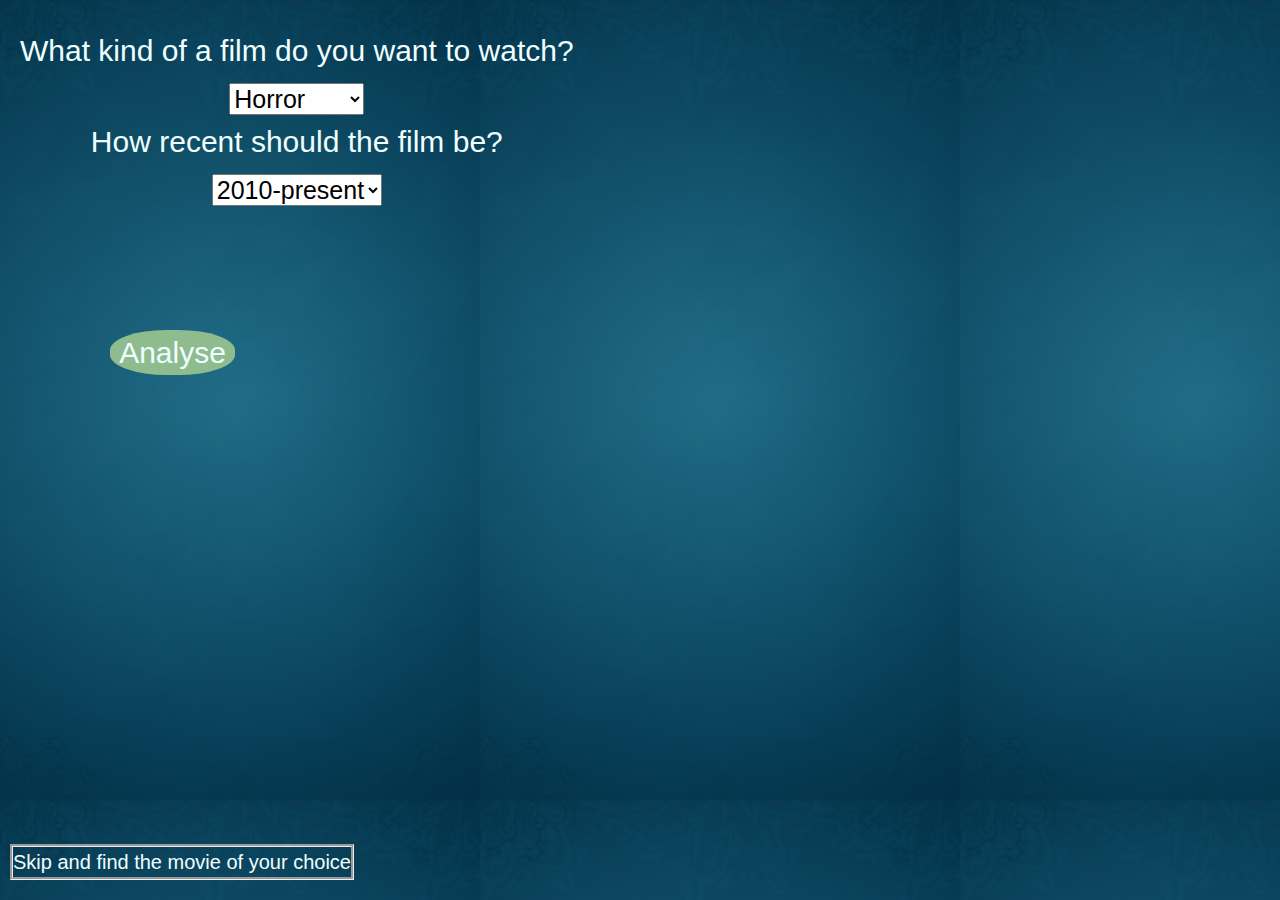
==== index.html @ 8ffe042d "Add files via upload" ====
<!doctype html>
<html lang="en">
  <head>
    <!-- Required meta tags -->
    <meta charset="utf-8">
    <meta name="viewport" content="width=device-width, initial-scale=1, shrink-to-fit=no">

    <!-- Bootstrap CSS -->
    <link rel="stylesheet" href="https://stackpath.bootstrapcdn.com/bootstrap/4.5.2/css/bootstrap.min.css" integrity="sha384-JcKb8q3iqJ61gNV9KGb8thSsNjpSL0n8PARn9HuZOnIxN0hoP+VmmDGMN5t9UJ0Z" crossorigin="anonymous">
    <link rel="stylesheet" href="styles2.css">
    <link rel="shortcut icon" href="favicon.png">
    <title>Movie Recomendations</title>
  </head>
  <body>
    <div id="new">
      
    <div id="paste"></div>

    <div id="content">
      <h3 id="title"></h3>
      <h5 id="actors"></h5>
      <h5 id="director"></h5>
      <h5 id="genre"></h5>
      <h5 id="plot"></h5>
      <h5 id="date"></h5>
    </div>
    
    </div>
    <div id="wrapper">
      <label for="choice">What kind of a film do you want to watch?</label><br>
      <div style="text-align: center;font-size: 25px;">
        <select name="choice" id="choice">
          <option value="horror">Horror</option>
          <option value="comedy">Comedy</option>
          <option value="drama">Drama</option>
          <option value="crime">Crime</option>
          <option value="thriller">Thriller</option>
          <option value="biography">Biography</option>
        </select>
      </div>
      <label for="choice1">How recent should the film be?</label><br>
      <div style="text-align: center;font-size: 25px;">
        <select name="choice1" id="choice1">
          <option value="2010">2010-present</option>
          <option value="2000">2000-2010</option>
          <option value="1990">before 2000</option>
        </select>
      </div>
      <div id="anal">Analyse</div>
      <div id="skip">Skip and find the movie of your choice</div>
    </div>
    <div id="back">
      Click to go back
    </div>
    <!-- Optional JavaScript -->
    <script src="app2.js"></script>
    <!-- jQuery first, then Popper.js, then Bootstrap JS -->
    <script src="https://code.jquery.com/jquery-3.5.1.slim.min.js" integrity="sha384-DfXdz2htPH0lsSSs5nCTpuj/zy4C+OGpamoFVy38MVBnE+IbbVYUew+OrCXaRkfj" crossorigin="anonymous"></script>
    <script src="https://cdn.jsdelivr.net/npm/popper.js@1.16.1/dist/umd/popper.min.js" integrity="sha384-9/reFTGAW83EW2RDu2S0VKaIzap3H66lZH81PoYlFhbGU+6BZp6G7niu735Sk7lN" crossorigin="anonymous"></script>
    <script src="https://stackpath.bootstrapcdn.com/bootstrap/4.5.2/js/bootstrap.min.js" integrity="sha384-B4gt1jrGC7Jh4AgTPSdUtOBvfO8shuf57BaghqFfPlYxofvL8/KUEfYiJOMMV+rV" crossorigin="anonymous"></script>
  </body>
</html>
---- styles2.css ----
body{
    font-size: 30px;
    background-image: url("bg.jpg");
    color: azure;
    padding:20px;
    float: left;
    text-align: center;
    font-family: sans-serif;
}
#anal{
    background-color: darkseagreen;
    border-radius: 45%;
    position: absolute;
    left: 110px;
    top: 330px;
    width: 125px;
    word-wrap: break-word;  
    /* width: 125px; */
}
#new{
    font-size: 30px;
}
#back{
    font-size: 20px;
    position: fixed;
    top: 10px;
    left: 10px;
    display: none;
    border-radius: 30%;
    border-style: groove;

}
#skip{
    bottom: 20px;
    left: 10px;
    position: absolute;
    font-size: 20px;
    border-style: groove;
}
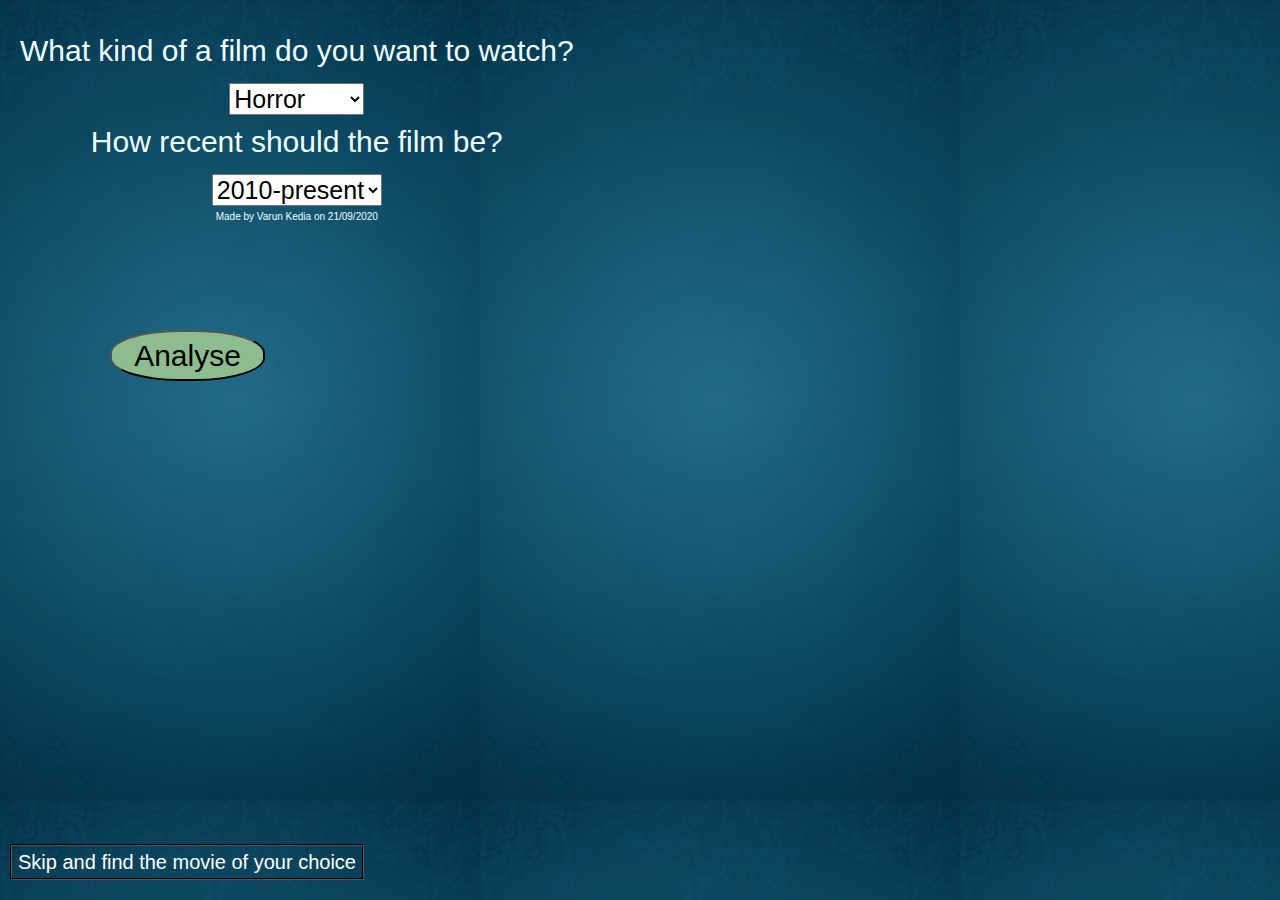
==== commit 1242de19: "Add files via upload" ====
--- a/index.html
+++ b/index.html
@@ -46,12 +46,13 @@
           <option value="1990">before 2000</option>
         </select>
       </div>
-      <div id="anal">Analyse</div>
-      <div id="skip">Skip and find the movie of your choice</div>
+      <button id="anal">Analyse</button>
+      <button id="skip">Skip and find the movie of your choice</button>
+      <p style="font-size: 10px;">Made by Varun Kedia on 21/09/2020</p>
     </div>
-    <div id="back">
+    <button id="back">
       Click to go back
-    </div>
+    </button>
     <!-- Optional JavaScript -->
     <script src="app2.js"></script>
     <!-- jQuery first, then Popper.js, then Bootstrap JS -->
--- a/styles2.css
+++ b/styles2.css
@@ -13,7 +13,7 @@
     position: absolute;
     left: 110px;
     top: 330px;
-    width: 125px;
+    width: 155px;
     word-wrap: break-word;  
     /* width: 125px; */
 }
@@ -28,6 +28,8 @@
     display: none;
     border-radius: 30%;
     border-style: groove;
+    background: none;
+    color: white;
 
 }
 #skip{
@@ -36,4 +38,6 @@
     position: absolute;
     font-size: 20px;
     border-style: groove;
+    background: none;
+    color: white;
 }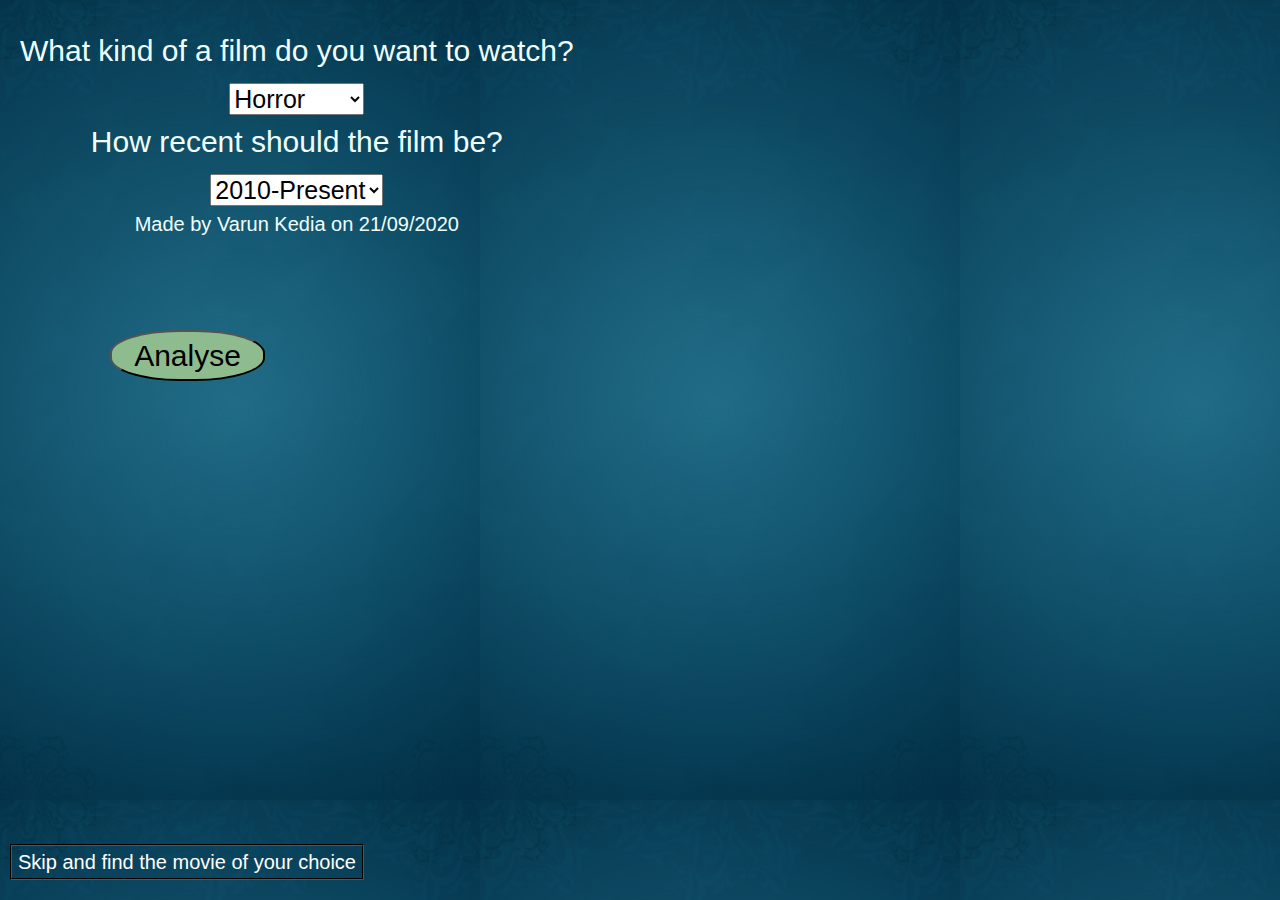
==== commit 7ecf11ba: "Update index.html" ====
--- a/index.html
+++ b/index.html
@@ -41,14 +41,14 @@
       <label for="choice1">How recent should the film be?</label><br>
       <div style="text-align: center;font-size: 25px;">
         <select name="choice1" id="choice1">
-          <option value="2010">2010-present</option>
+          <option value="2010">2010-Present</option>
           <option value="2000">2000-2010</option>
           <option value="1990">before 2000</option>
         </select>
       </div>
       <button id="anal">Analyse</button>
       <button id="skip">Skip and find the movie of your choice</button>
-      <p style="font-size: 10px;">Made by Varun Kedia on 21/09/2020</p>
+      <p style="font-size: 20px;">Made by Varun Kedia on 21/09/2020</p>
     </div>
     <button id="back">
       Click to go back
@@ -60,4 +60,4 @@
     <script src="https://cdn.jsdelivr.net/npm/popper.js@1.16.1/dist/umd/popper.min.js" integrity="sha384-9/reFTGAW83EW2RDu2S0VKaIzap3H66lZH81PoYlFhbGU+6BZp6G7niu735Sk7lN" crossorigin="anonymous"></script>
     <script src="https://stackpath.bootstrapcdn.com/bootstrap/4.5.2/js/bootstrap.min.js" integrity="sha384-B4gt1jrGC7Jh4AgTPSdUtOBvfO8shuf57BaghqFfPlYxofvL8/KUEfYiJOMMV+rV" crossorigin="anonymous"></script>
   </body>
-</html>+</html>
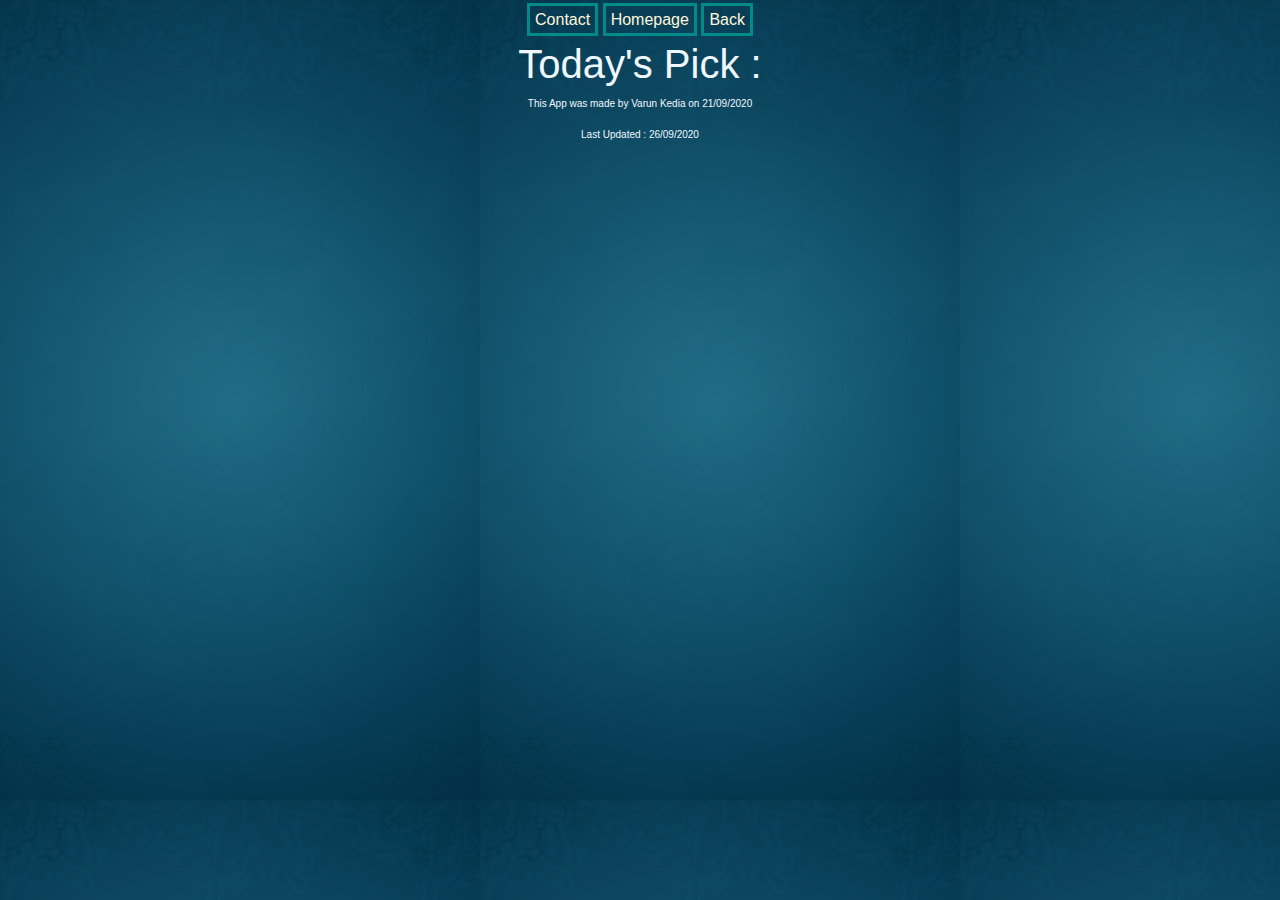
==== commit 92e38604: "Update index.html" ====
--- a/index.html
+++ b/index.html
@@ -7,54 +7,93 @@
 
     <!-- Bootstrap CSS -->
     <link rel="stylesheet" href="https://stackpath.bootstrapcdn.com/bootstrap/4.5.2/css/bootstrap.min.css" integrity="sha384-JcKb8q3iqJ61gNV9KGb8thSsNjpSL0n8PARn9HuZOnIxN0hoP+VmmDGMN5t9UJ0Z" crossorigin="anonymous">
-    <link rel="stylesheet" href="styles2.css">
+    
     <link rel="shortcut icon" href="favicon.png">
     <title>Movie Recomendations</title>
-  </head>
+    <style>
+        body{
+            background-image: url("bg.jpg");
+            color: aliceblue;
+            font-family: 'Franklin Gothic Medium', 'Arial Narrow', Arial, sans-serif;
+            text-align: center;
+        }
+        #title{
+            color: red;
+        }
+        #director{
+            color: chartreuse;
+        }
+        button{
+            background: none;
+            border-radius: 20%;
+            border-style: groove;
+            border-width: 3px;
+            color: whitesmoke;
+        }
+        a{
+            margin: 0px;
+            color: cornsilk;
+            border-style: solid;
+            border-width: 3px;
+            border-color: darkcyan;
+            padding: 5px;
+            text-decoration: none;
+        }
+        a:hover,a:visited{
+            text-decoration: none;
+        }
+        nav{
+            margin: 0px;
+            padding: 8px;
+            height: 40px;
+            text-align:center;
+        }
+    </style>
+</head>
+   
   <body>
-    <div id="new">
-      
-    <div id="paste"></div>
-
-    <div id="content">
-      <h3 id="title"></h3>
-      <h5 id="actors"></h5>
-      <h5 id="director"></h5>
-      <h5 id="genre"></h5>
-      <h5 id="plot"></h5>
-      <h5 id="date"></h5>
-    </div>
-    
-    </div>
-    <div id="wrapper">
-      <label for="choice">What kind of a film do you want to watch?</label><br>
-      <div style="text-align: center;font-size: 25px;">
-        <select name="choice" id="choice">
-          <option value="horror">Horror</option>
-          <option value="comedy">Comedy</option>
-          <option value="drama">Drama</option>
-          <option value="crime">Crime</option>
-          <option value="thriller">Thriller</option>
-          <option value="biography">Biography</option>
-        </select>
-      </div>
-      <label for="choice1">How recent should the film be?</label><br>
-      <div style="text-align: center;font-size: 25px;">
-        <select name="choice1" id="choice1">
-          <option value="2010">2010-Present</option>
-          <option value="2000">2000-2010</option>
-          <option value="1990">before 2000</option>
-        </select>
-      </div>
-      <button id="anal">Analyse</button>
-      <button id="skip">Skip and find the movie of your choice</button>
-      <p style="font-size: 20px;">Made by Varun Kedia on 21/09/2020</p>
-    </div>
-    <button id="back">
-      Click to go back
-    </button>
+    <nav  style="background-color:none;">
+        
+        <a href="contact.html">Contact</a>
+        <a href="index1.html">Homepage</a>
+        <a href="#">Back</a>
+    </nav>
+      <h1>Today's Pick :</h1>
+      <div id="paste"></div>
+      <h2 id="title"></h2>
+      <h3 id="director"></h3>
+      <p style="font-size: 10px;">This App was made by Varun Kedia on 21/09/2020</p>
+      <p style="font-size: 10px;">Last Updated : 26/09/2020</p>
     <!-- Optional JavaScript -->
-    <script src="app2.js"></script>
+    <script>
+        
+        window.onload=function(){
+            var isMobile = /iPhone|iPad|iPod|Android/i.test(navigator.userAgent);
+            if(!isMobile){
+                alert("sorry, can't open");
+                window.close();
+            }
+            if(!window.location.hash) {
+                window.location = window.location + '#loaded';
+                window.location.reload();
+            }
+            var moviename="all together now"; //a clockwork orange
+            const byname=`https://www.omdbapi.com/?apikey=d25a5f01&t=${moviename}&plot=full&type=movie`;
+            console.log(byname);
+            fetch(byname)
+            .then(response =>{
+                return response.json();
+            })
+            .then(data=>{
+            console.log(data);
+            document.querySelector("#title").innerHTML=data.Title;
+            document.querySelector("#paste").innerHTML=`<img src=${data.Poster} width="100%">`;
+           
+            document.querySelector("#director").innerHTML="Director : " + data.Director;
+           
+            })
+        }
+    </script>
     <!-- jQuery first, then Popper.js, then Bootstrap JS -->
     <script src="https://code.jquery.com/jquery-3.5.1.slim.min.js" integrity="sha384-DfXdz2htPH0lsSSs5nCTpuj/zy4C+OGpamoFVy38MVBnE+IbbVYUew+OrCXaRkfj" crossorigin="anonymous"></script>
     <script src="https://cdn.jsdelivr.net/npm/popper.js@1.16.1/dist/umd/popper.min.js" integrity="sha384-9/reFTGAW83EW2RDu2S0VKaIzap3H66lZH81PoYlFhbGU+6BZp6G7niu735Sk7lN" crossorigin="anonymous"></script>
